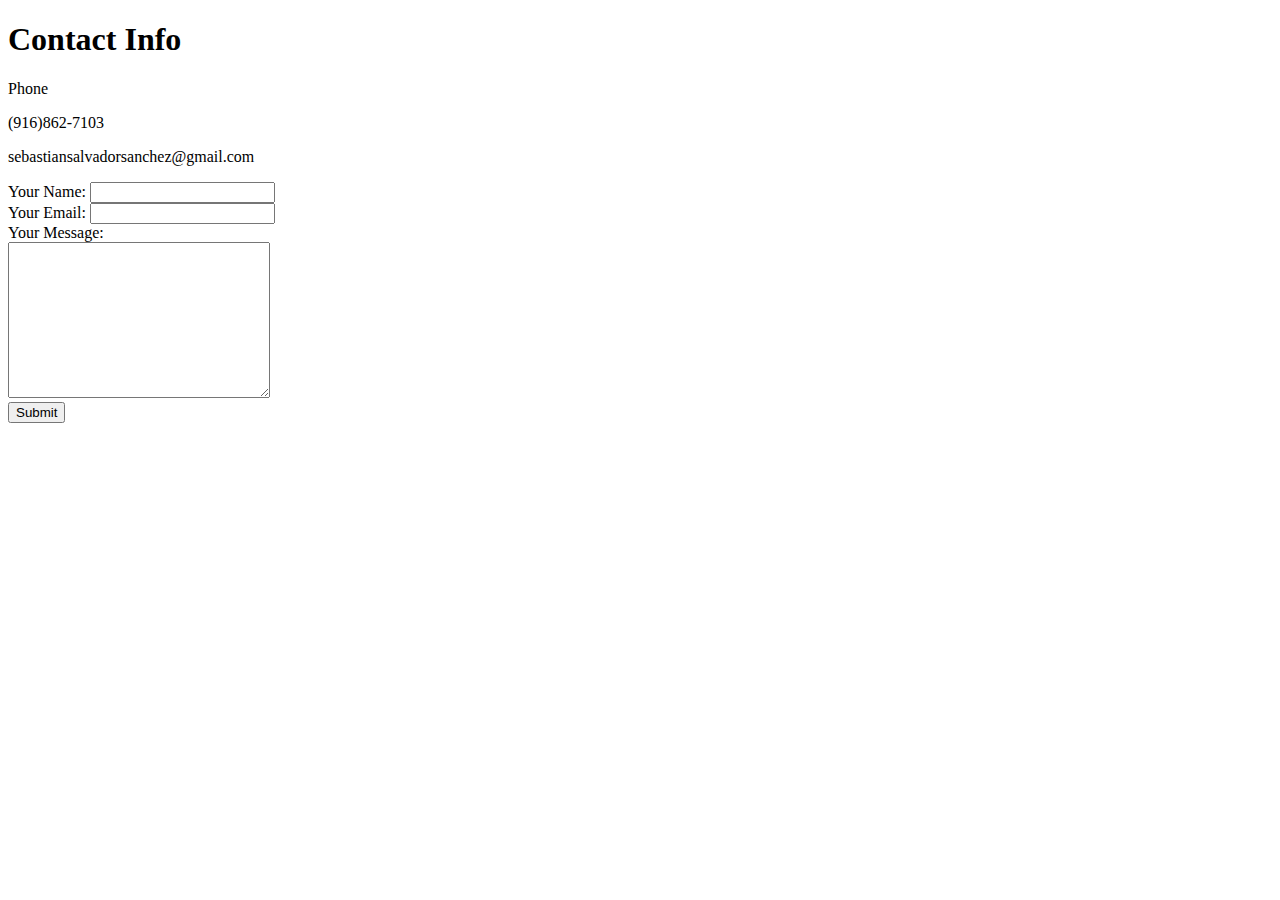
==== contact.html @ 04bf68e1 "Added inital CV website files" ====
<!DOCTYPE html>
<html lang="en" dir="ltr">
  <head>
    <meta charset="utf-8">
    <title></title>
  </head>
  <body>
    <h1>Contact Info</h1>
    <p>Phone</p>
    <p>(916)862-7103</p>
    <p>sebastiansalvadorsanchez@gmail.com</p>
    <form class="" action="mailto:sebastiansalvadorsanchez@gmail.com" method="post" enctype="text/plain">
      <label>Your Name:</label>
      <input type="text" name="yourName" value=""><br>
      <label>Your Email:</label>
      <input type="email" name="yourEmail" value=""><br>
      <label>Your Message:</label><br>
      <textarea name="yourMessage" rows="10" cols="30"></textarea><br>
      <input type="submit" name="">
    </form>
  </body>
</html>
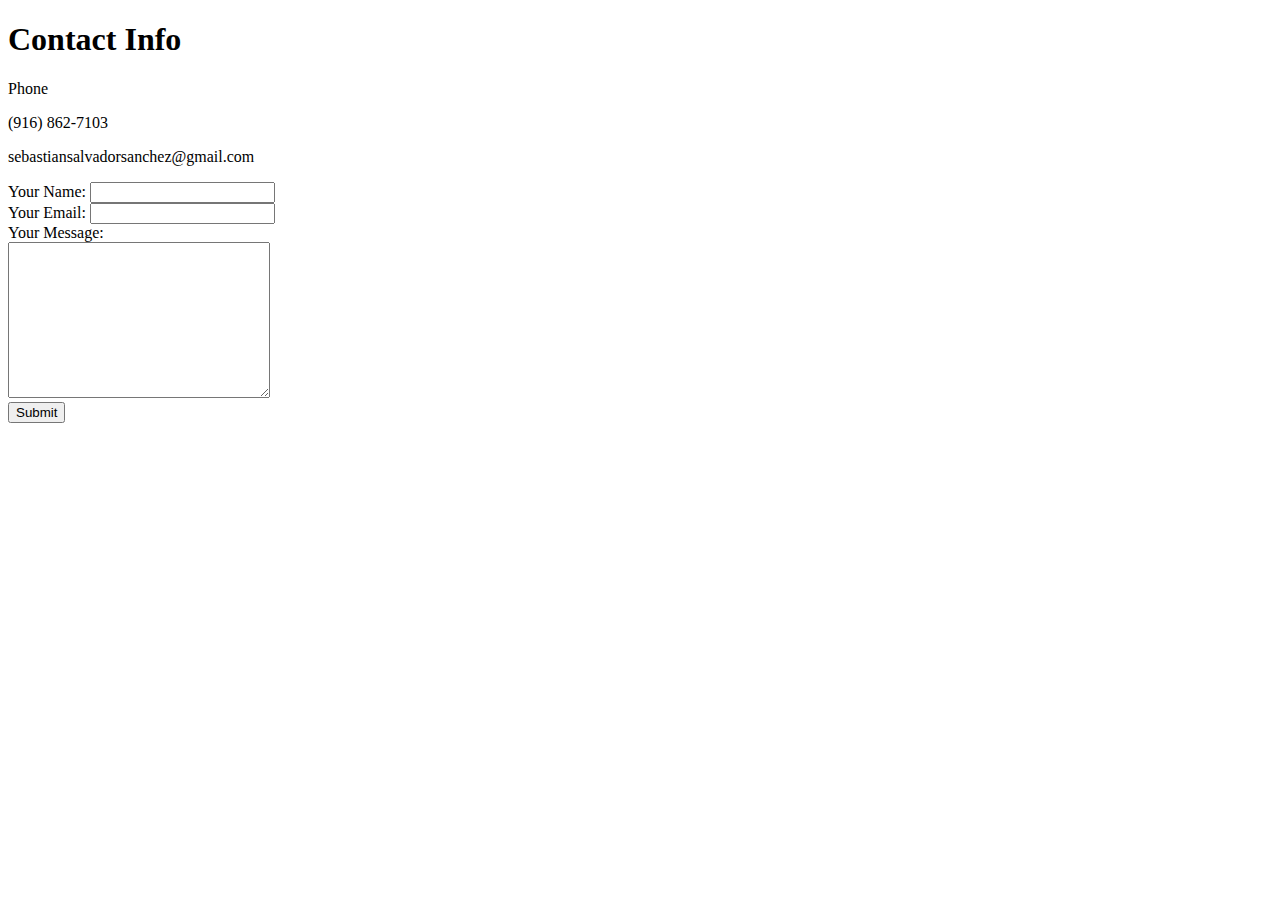
==== commit 264d97c3: "updated languages&frameworks" ====
--- a/contact.html
+++ b/contact.html
@@ -7,7 +7,7 @@
   <body>
     <h1>Contact Info</h1>
     <p>Phone</p>
-    <p>(916)862-7103</p>
+    <p>(916) 862-7103</p>
     <p>sebastiansalvadorsanchez@gmail.com</p>
     <form class="" action="mailto:sebastiansalvadorsanchez@gmail.com" method="post" enctype="text/plain">
       <label>Your Name:</label>
